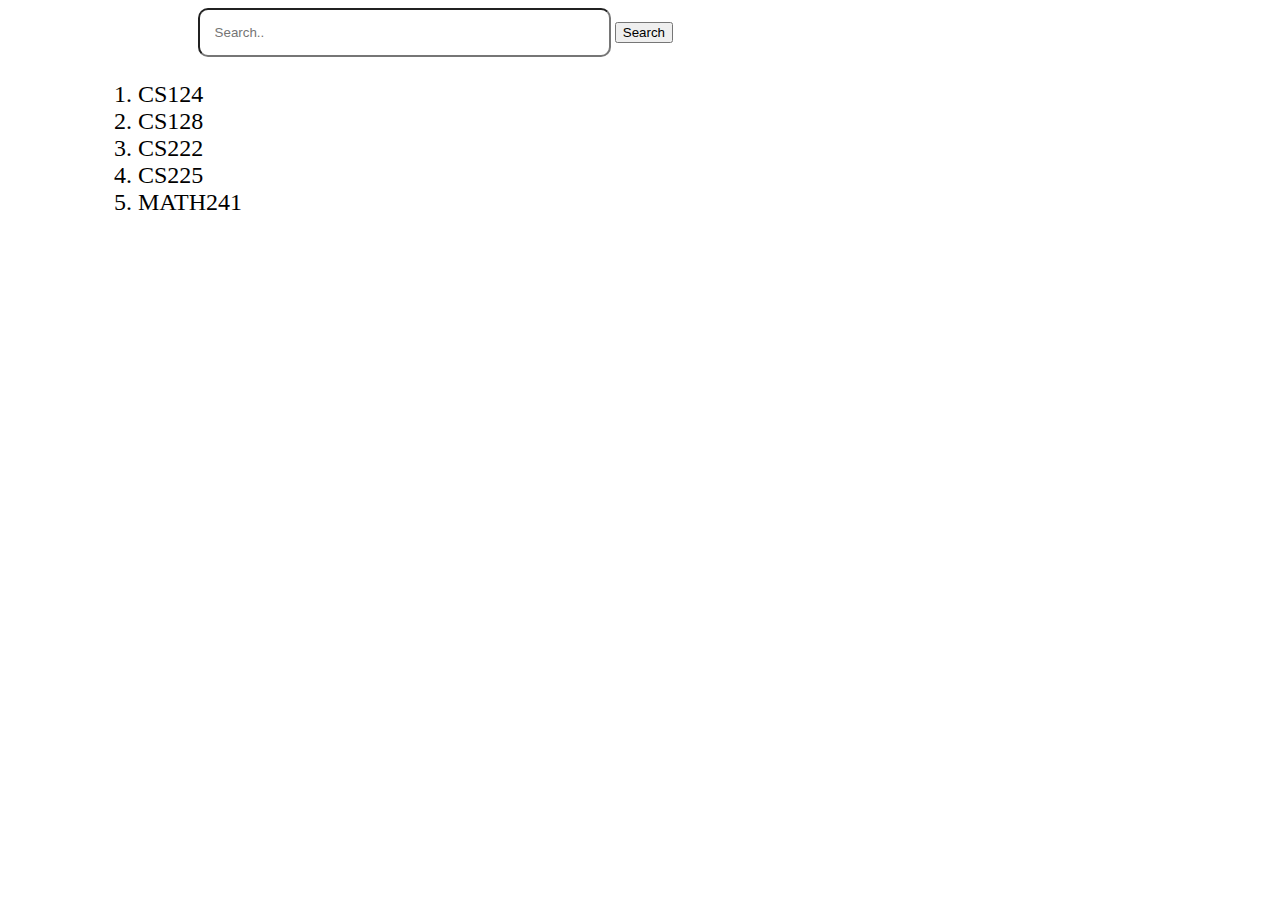
==== searchBar.html @ b2ed0686 "figuring out how to make a functioning search bar" ====
<!DOCTYPE html>
<html>
    <head>
        <link rel="stylesheet" type="text/css" href="./style.css">
    </head>
    <body>
        <form> 
            <input type="text" id="searchbar" onkeyup="look_up()" 
        name="q" placeholder="Search..">
            <button>Search</button>
        </form>
      
    <ol id='list'>
        <li class="courses">CS124</li>
        <li class="courses">CS128</li>
        <li class="courses">CS222</li>
        <li class="courses">CS225</li>
        <li class="courses">MATH241</li>
    </ol>
      
    <script src="./courses.js"></script>
</body>
</html>
---- style.css ----
#searchbar{
    margin-left: 15%;
    padding:15px;
    border-radius: 10px;
  }

  input[type=text] {
     width: 30%;
     -webkit-transition: width 0.15s ease-in-out;
     transition: width 0.15s ease-in-out;
  }

  /* When the input field gets focus,
       change its width to 100% */
  input[type=text]:focus {
    width: 70%;
  }

  #list{
    font-size:  1.5em;
    margin-left: 90px;
   }
 
.courses{
   display: list-item;    
  }
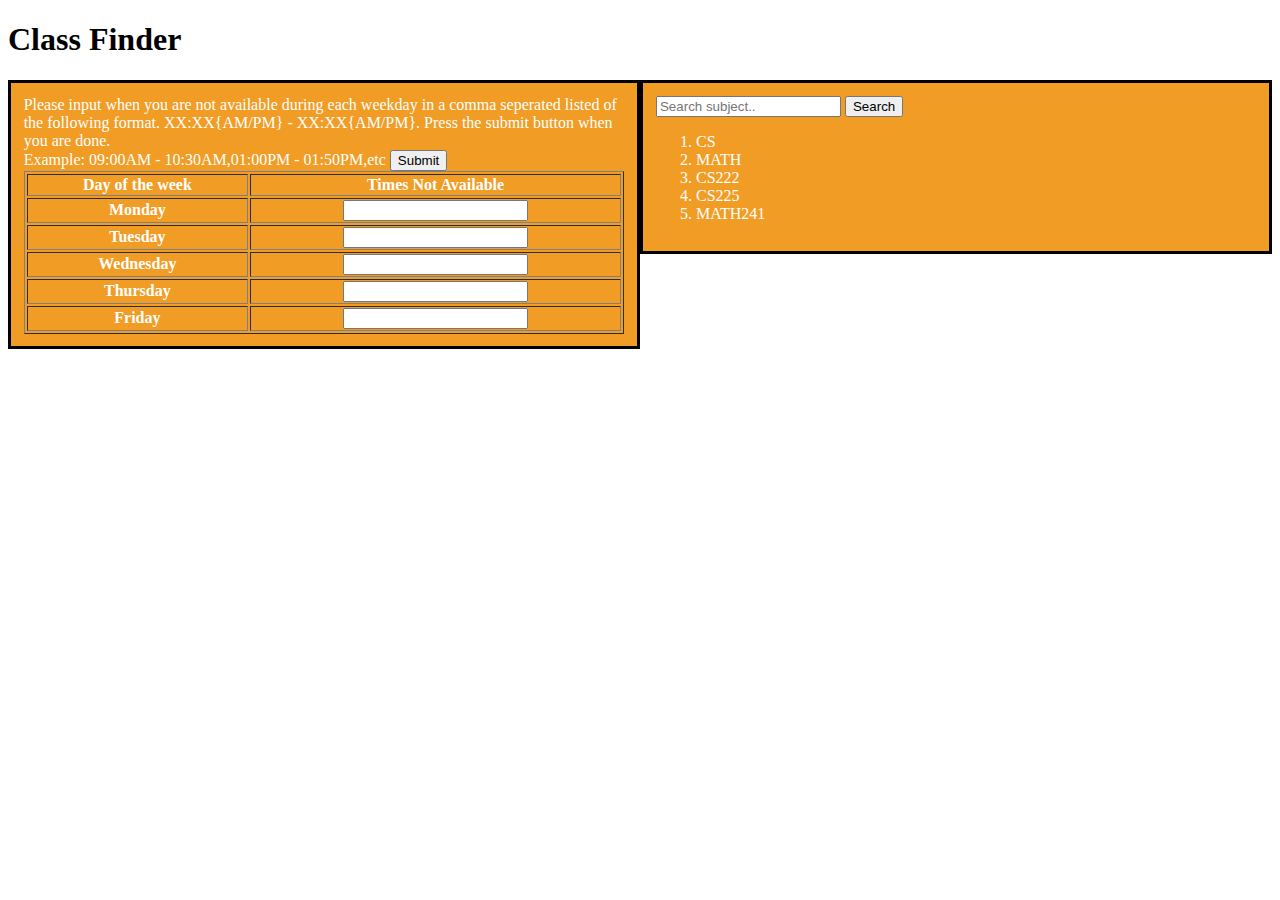
==== commit f2f43144: "Update searchBar.html" ====
--- a/searchBar.html
+++ b/searchBar.html
@@ -1,23 +1,74 @@
 <!DOCTYPE html>
 <html>
     <head>
-        <link rel="stylesheet" type="text/css" href="./style.css">
+       <!-- <link rel="stylesheet" type="text/css" href="./style.css"> -->
+       <style type=text/css>
+       .leftdiv 
+       {
+        float: left;
+       }
+       .rightdiv 
+       {
+        float: right;
+       }
+       div{
+        padding : 1%;
+        color: white;
+        background-color:rgb(241, 156, 36);
+        width: 47.5%;
+        border: solid black;
+       }
+    </style>
     </head>
+    <h1> Class Finder</h1>
     <body>
-        <form> 
-            <input type="text" id="searchbar" onkeyup="look_up()" 
-        name="q" placeholder="Search..">
-            <button>Search</button>
-        </form>
-      
-    <ol id='list'>
-        <li class="courses">CS124</li>
-        <li class="courses">CS128</li>
-        <li class="courses">CS222</li>
-        <li class="courses">CS225</li>
-        <li class="courses">MATH241</li>
-    </ol>
+        <div class="rightdiv"> 
+            <form> 
+                <input type="text" id="searchbar" onkeyup="look_up()" 
+            name="q" placeholder="Search subject..">
+                <button>Search</button>
+            </form>
+          
+            <ol id='list'>
+                <li class="courses">CS</li>
+                <li class="courses">MATH</li>
+                <li class="courses">CS222</li>
+                <li class="courses">CS225</li>
+                <li class="courses">MATH241</li>
+            </ol> 
+        </div>
+        
+    <div class="leftdiv"> 
+        <table  BORDER=1 HEIGHT="40%" WIDTH="100%">
+            <colgroup>
+                <col span="6" style="background-color:rgb(241, 156, 36)">
+              </colgroup>
+            <thead>Please input when you are not available during each weekday in a comma seperated listed of the following format. 
+                XX:XX{AM/PM} - XX:XX{AM/PM}. Press the submit button when you are done.               
+                <br>Example: 09:00AM - 10:30AM,01:00PM - 01:50PM,etc
+            </thead> 
+            <tr>
+                <th>Day of the week  </th>
+                <th>Times Not Available</th>
+            </tr> 
+            <form> 
+                <tr><th><label for="m">Monday</label></th>
+                <th><input type="text" id="m" name="m" /> </th></tr>
+                <tr><th><label for="t">Tuesday</label></th>
+                <th><input type="text" id="t" name="t" /></th></tr>
+                <tr><th><label for="w">Wednesday</label></th>
+                <th><input type="text" id="w" name="w" /></th></tr>
+                <tr><th><label for="r">Thursday</label></th>
+                <th><input type="text" id="thur" name="r" /></th></tr>
+                <tr><th><label for="f">Friday</label></th>
+                <th><input type="text" id="fri" name="f" /></th></tr>
+                <input type="button" value="Submit"> 
+            </form> 
+            </tr> 
+        </table> 
+    </div>
       
     <script src="./courses.js"></script>
+    <script src="./style.css"></script>
 </body>
-</html>+</html>
